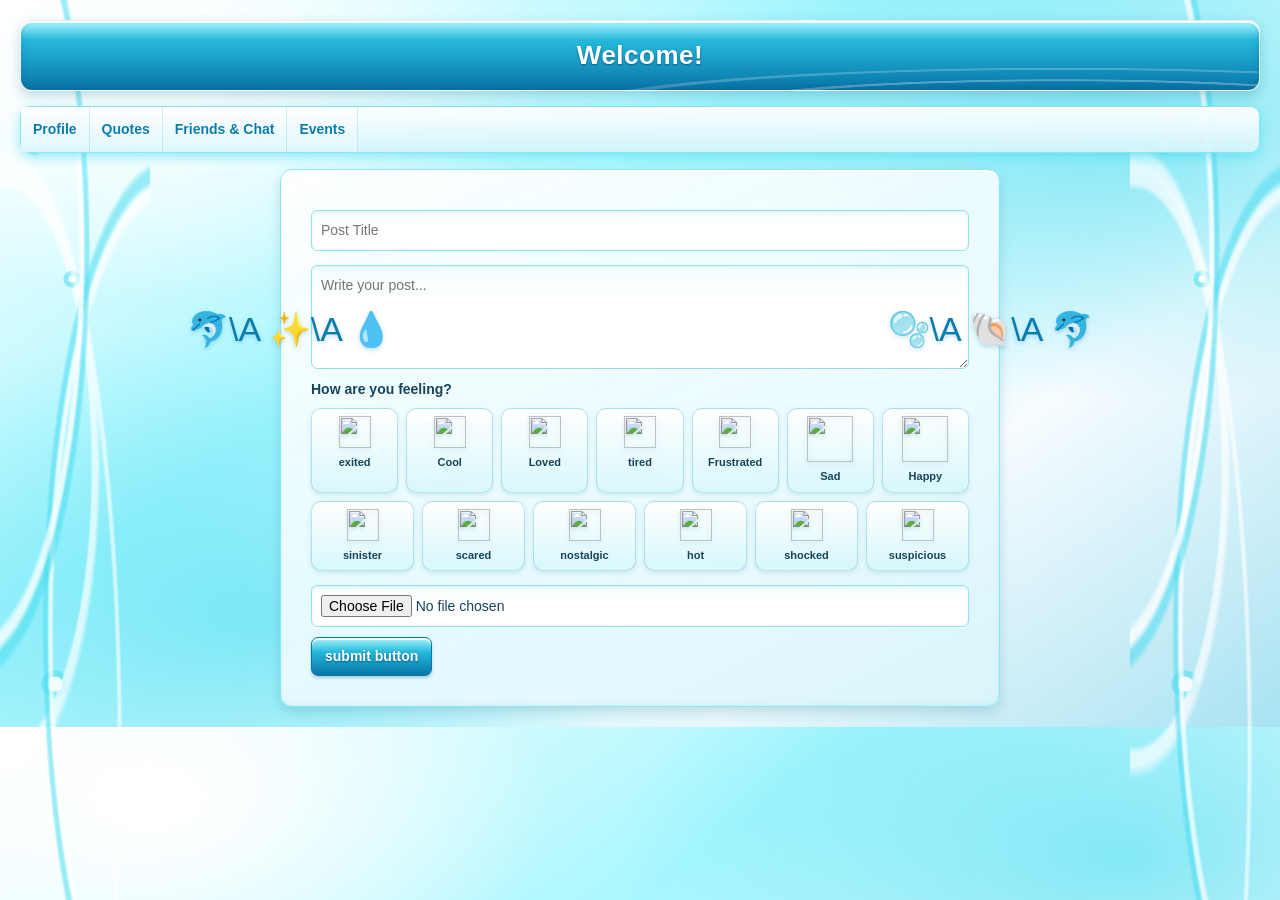
==== homepage.html @ 75a0d9ab "homepage.html" ====
<!DOCTYPE html>
<html lang="en">
  <head>
    <meta charset="UTF-8">
    <meta name="viewport" content="width=device-width, initial-scale=1.0">
    <title>~* Blog *~</title>
    <style>
/* Classic 2000s Web Aesthetics */

body {
background-color: #e5e5e5;
font-family: Verdana, Geneva, Tahoma, sans-serif;
font-size: 12px;
color: #000;
margin: 0 auto;
padding: 20px;
}

a {
color: #003399;
text-decoration: none;
font-weight: bold;
}

a:hover {
text-decoration: underline;
color: #ff007f;
}

/* Outer Wrapper */

.container, .post {
margin: 0 auto;
background-color: #ffffff;
border: 2px solid #003399;
padding: 30px;
box-shadow: 4px 4px 0px #888888;
border-radius: 60px;
}

.post {
  margin-top: 20px;
}

.posts{
  margin: 0 auto;
background-color: #ffffff;
border: 2px solid #003399;
padding: 30px;
box-shadow: 4px 4px 0px #888888;
border-radius: 60px;
}

/* Header Banner */

header {
background-color: #003399;
color: #ffffff;
padding: 15px;
text-align: center;
margin-bottom: 15px;
border: 1px dashed #ffffff;
align: center;
}

header h1 {
margin: 0;
font-size: 24px;
font-family: 'Comic Sans MS', 'Arial', sans-serif;
letter-spacing: 2px;
}

header p {

margin: 5px 0 0 0;

font-style: italic;

}
.sidebar {
width: 100px;
height: 100%;
position: fixed;
overflow: auto;
padding: 0;
margin: 0;
}

.sidebar a {
  background-color: #99007F;
display: block;
padding: 16px;
text-decoration: none;
color: white;
}

 .sidebar a:hover {
background-color: #94F4F4;
color: black;
}

 .post-author {
  font-style: italic;
  margin-bottom: 10px;
}

 .post-feeling {
  margin: 10px 0;
  color: #4267b2;
  font-weight: bold;
}

#feeling {
  display: block;
  width: 100%;
  margin: 10px 0;
  padding: 9px;
  font: inherit;
}

input[type="hidden"]#feeling {
  display: none !important;
}

.mood-label {
  display: block;
  margin: 10px 0 6px;
  font-weight: bold;
}

.mood-picker {
  display: flex;
  flex-wrap: wrap;
  gap: 8px;
  margin: 8px 0 14px;
}

#postForm .mood-choice {
  display: flex;
  flex: 1 1 82px;
  flex-direction: column;
  align-items: center;
  gap: 3px;
  min-width: 68px;
  padding: 7px 5px;
  border: 1px solid rgba(77, 176, 199, .35);
  border-radius: 10px;
  background: linear-gradient(180deg, rgba(255,255,255,.98), rgba(214,247,251,.9));
  box-shadow: inset 0 1px 0 #fff, 0 2px 5px rgba(34, 137, 163, .16);
  color: #17445b;
  text-shadow: none;
}

#postForm .mood-choice:hover,
#postForm .mood-choice[aria-pressed="true"] {
  border-color: #28a9c7;
  background: linear-gradient(180deg, #fff, #b8f4f8);
  color: #17445b;
}

#postForm .mood-choice[aria-pressed="true"] {
  outline: 2px solid rgba(34, 177, 202, .35);
  box-shadow: inset 0 1px 0 #fff, 0 0 0 2px rgba(255,255,255,.85), 0 3px 8px rgba(34, 137, 163, .24);
}

#postForm .mood-choice span {
  font-size: 11px;
}

.mood-icon {
  display: block;
  width: 32px;
  height: 32px;
  filter: drop-shadow(0 2px 2px rgba(31, 117, 143, .2));
}

/* Give Tired and Excited the larger feature illustrations. */
#postForm .mood-choice[data-mood="tired"] .mood-icon,
#postForm .mood-choice[data-mood="excited"] .mood-icon {
  width: 46px;
  height: 46px;
}

.mood-art-defs {
  position: absolute;
  width: 0;
  height: 0;
  overflow: hidden;
}

 .post-feeling {
  display: flex;
  align-items: center;
  gap: 7px;
}

.post-reactions {
  display: flex;
  flex-wrap: wrap;
  align-items: center;
  gap: 8px;
  margin-top: 14px;
}

.post-reactions button {
  padding: 6px 10px;
}

 .post-reactions button[aria-pressed="true"] {
  outline: 2px solid rgba(8, 117, 168, .45);
}

.post-reaction-emoji {
  min-width: 42px;
}

.post-comments {
  margin-top: 16px;
  padding-top: 12px;
  border-top: 1px solid rgba(8, 117, 168, .2);
}

.post-comment {
  margin: 8px 0;
  padding: 9px 12px;
  border: 1px solid rgba(255, 255, 255, .95);
  border-radius: 12px;
  background: linear-gradient(150deg, rgba(255, 255, 255, .98), rgba(223, 248, 255, .94) 48%, rgba(189, 235, 247, .9));
  box-shadow: inset 0 2px 0 rgba(255, 255, 255, .95), 0 3px 8px rgba(36, 119, 148, .18);
  overflow-wrap: anywhere;
}

.post-comment-meta {
  margin-top: 4px;
  color: #4e6670;
  font-size: 11px;
}

.post-comment-form {
  display: flex;
  gap: 8px;
  align-items: flex-start;
  margin-top: 10px;
}

.post-comment-form textarea {
  flex: 1;
  min-height: 40px;
  resize: vertical;
}

.post-comment-form button {
  margin-top: 0;
}

@media (max-width: 500px) {
  .post-comment-form {
    flex-direction: column;
  }

  .post-comment-form textarea,
  .post-comment-form button {
    width: 100%;
  }
}


.post-feeling .mood-icon {
  width: 30px;
  height: 30px;
  flex: 0 0 30px;
}

.delete-post {
  display: block;
  margin-top: 12px;
  padding: 8px 12px;
  color: white;
  background-color: #990033;
  border: 0;
  border-radius: 4px;
  cursor: pointer;
}

 img {
  max-width: 100%;
  max-height: 100%;
}
 
    </style>
    <link rel="stylesheet" href="social-theme.css">
  </head>
  
  <body class="theme-aqua">
    <header>
      <h1>Welcome!</h1>
    </header>
    <aside class="sidebar">
      <a href="Profile.html">Profile</a>
      <a href="Quotes.html">Quotes</a>
      <a href="Friends.html">Friends &amp; Chat</a>
      <a href="events.html">Events</a>
    </aside>
    <div class="container">

    <form id="postForm">
      <input type="text" id="title" placeholder="Post Title" required>
      <p></p>
      <textarea id="content" placeholder="Write your post..." rows="4" required></textarea>
      <span class="mood-label">How are you feeling?</span>
      <input type="hidden" id="feeling" value="">
      <div class="mood-picker" role="radiogroup" aria-label="Choose a feeling (optional)">
        <button class="mood-choice" type="button" data-mood="happy" aria-pressed="false" aria-label="Happy">
          <img class="mood-icon" src="https://i.pinimg.com/736x/2d/c4/7c/2dc47c881557ab3df2a7fb0219b52c29.jpg" alt=""><use href="#mood-happy"></use></svg><span>exited</span>
        </button>
        <button class="mood-choice" type="button" data-mood="cool" aria-pressed="false" aria-label="Cool">
          <img class="mood-icon" src="https://i.pinimg.com/736x/9b/d5/ec/9bd5ec2a856cd0e8d890a61506cbb3ac.jpg" alt=""><use href="#mood-cool"></use></svg><span>Cool</span>
        </button>
        <button class="mood-choice" type="button" data-mood="loved" aria-pressed="false" aria-label="Loved">
         <img class="mood-icon" src="https://i.pinimg.com/736x/65/38/d1/6538d1c8f68ef89e52fe4da897c7c84d.jpg" alt=""><use href="#mood-loved"></use></svg><span>Loved</span>
        </button>
        <button class="mood-choice" type="button" data-mood="sad" aria-pressed="false" aria-label="Sad">
          <img class="mood-icon" src="https://i.pinimg.com/736x/27/0a/5e/270a5ecf12c738187a12c7c9b5eaa836.jpg" alt=""><use href="#mood-sad"></use></svg><span>tired</span>
        </button>
        <button class="mood-choice" type="button" data-mood="frustrated" aria-pressed="false" aria-label="Frustrated">
          <img class="mood-icon" src="https://i.pinimg.com/736x/12/bf/66/12bf66a78086c1ccdcb5f0ee0f65d94b.jpg" alt="">
          <use href="#mood-frustrated">
            </use></svg><span>Frustrated</span>
        </button>
        <button class="mood-choice" type="button" data-mood="tired" aria-pressed="false" aria-label="Tired">
          <img class="mood-icon" src="https://i.pinimg.com/736x/5c/42/0a/5c420a25b59c47c06f8cb59639da9357.jpg" alt="">
          <use href="#mood-tired"></use></svg><span>Sad</span>
        </button>
        <button class="mood-choice" type="button" data-mood="excited" aria-pressed="false" aria-label="Excited">
          <img class="mood-icon" src="https://media1.tenor.com/m/ge6s7NkSo5MAAAAC/hamster-meme-goofy-hamster.gif" alt=""><use href="#mood-excited"></use></svg><span>Happy</span>
        </button>
        <button class="mood-choice" type="button" data-mood="sinister" aria-pressed="false" aria-label="Sinister">
          <img class="mood-icon" src="https://i.pinimg.com/736x/29/8b/4d/298b4db780a05dd4e6ef2553e169fc59.jpg" alt=""><use href="#mood-excited"></use></svg><span>sinister</span>
        </button>
         <button class="mood-choice" type="button" data-mood="scared" aria-pressed="false" aria-label="Scared">
          <img class="mood-icon" src="https://i.pinimg.com/736x/83/7f/e8/837fe8500b3eedaf9d5e43e182f5c22f.jpg" alt=""><use href="#mood-excited"></use></svg><span>scared</span>
        </button>
         <button class="mood-choice" type="button" data-mood="nostalgic" aria-pressed="false" aria-label="nostalgic">
          <img class="mood-icon" src="https://i.pinimg.com/736x/35/06/9b/35069bfa125b6e6b9850e24516dfc235.jpg" alt=""><use href="#mood-excited"></use></svg><span>nostalgic</span>
        </button>
          </button>
         <button class="mood-choice" type="button" data-mood="hot" aria-pressed="false" aria-label="hot">
          <img class="mood-icon" src="https://i.pinimg.com/736x/04/0a/b6/040ab69f3174a3b83a2cd6e4d4225433.jpg" alt=""><use href="#mood-excited"></use></svg><span>hot</span>
        </button>
          </button>
         <button class="mood-choice" type="button" data-mood="shocked" aria-pressed="false" aria-label="shocked">
          <img class="mood-icon" src="https://i.pinimg.com/736x/1c/80/42/1c8042d768d69472918144b1ea6ef560.jpg" alt=""><use href="#mood-excited"></use></svg><span>shocked</span>
        </button>
         <button class="mood-choice" type="button" data-mood="suspicios" aria-pressed="false" aria-label="suspicios">
          <img class="mood-icon" src="https://i.pinimg.com/736x/05/b2/1f/05b21fbfef6546481ac8b1886c1a076f.jpg" alt=""><use href="#mood-excited"></use></svg><span>suspicious</span>
        </button>
      </div>
      <svg class="mood-art-defs" xmlns="http://www.w3.org/2000/svg" aria-hidden="true">
        <symbol id="mood-excited" viewBox="0 0 48 48"><circle cx="24" cy="24" r="21" fill="#74e7ef" stroke="#fff" stroke-width="2"/><ellipse cx="17" cy="13" rx="10" ry="4" fill="#fff" opacity=".75"/><circle cx="17" cy="22" r="2" fill="#17627b"/><circle cx="31" cy="22" r="2" fill="#17627b"/><path d="M16 28q8 11 16 0" fill="none" stroke="#17627b" stroke-width="2.5" stroke-linecap="round"/><circle cx="9" cy="36" r="3" fill="#fff" opacity=".75"/></symbol>
        <symbol id="mood-cool" viewBox="0 0 48 48"><circle cx="24" cy="24" r="21" fill="#72c8f4" stroke="#fff" stroke-width="2"/><ellipse cx="17" cy="13" rx="10" ry="4" fill="#fff" opacity=".75"/><path d="M12 21h10l-1 5h-8zm14 0h10l-1 5h-8zM22 22h4" fill="#164e70" stroke="#164e70" stroke-width="1.5"/><path d="M18 32q6 5 12 0" fill="none" stroke="#164e70" stroke-width="2.5" stroke-linecap="round"/><circle cx="9" cy="36" r="3" fill="#fff" opacity=".75"/></symbol>
        <symbol id="mood-loved" viewBox="0 0 48 48"><circle cx="24" cy="24" r="21" fill="#f49bd1" stroke="#fff" stroke-width="2"/><ellipse cx="17" cy="13" rx="10" ry="4" fill="#fff" opacity=".75"/><path d="M17 20c-4-5-10 1 0 8 10-7 4-13 0-8zm14 0c-4-5-10 1 0 8 10-7 4-13 0-8z" fill="#fff"/><path d="M18 32q6 5 12 0" fill="none" stroke="#984779" stroke-width="2.5" stroke-linecap="round"/><circle cx="9" cy="36" r="3" fill="#fff" opacity=".75"/></symbol>
        <symbol id="mood-tired" viewBox="0 0 48 48"><circle cx="24" cy="24" r="21" fill="#83bfe9" stroke="#fff" stroke-width="2"/><ellipse cx="17" cy="13" rx="10" ry="4" fill="#fff" opacity=".75"/><circle cx="17" cy="22" r="2" fill="#245b7b"/><circle cx="31" cy="22" r="2" fill="#245b7b"/><path d="M17 34q7-9 14 0" fill="none" stroke="#245b7b" stroke-width="2.5" stroke-linecap="round"/><path d="M35 28c-4 5-4 7 0 8s4-3 0-8" fill="#d9f8ff" stroke="#fff"/></symbol>
        <symbol id="mood-frustrated" viewBox="0 0 48 48"><circle cx="24" cy="24" r="21" fill="#ffb477" stroke="#fff" stroke-width="2"/><ellipse cx="17" cy="13" rx="10" ry="4" fill="#fff" opacity=".75"/><path d="m13 20 8 3m-8-3 7-2m15 2-8 3m8-3-7-2" stroke="#80502f" stroke-width="2" stroke-linecap="round"/><circle cx="17" cy="25" r="1.8" fill="#80502f"/><circle cx="31" cy="25" r="1.8" fill="#80502f"/><path d="M18 34q6-6 12 0" fill="none" stroke="#80502f" stroke-width="2.5" stroke-linecap="round"/></symbol>
        <symbol id="mood-sad" viewBox="0 0 48 48"><circle cx="24" cy="24" r="21" fill="#b4a4ee" stroke="#fff" stroke-width="2"/><ellipse cx="17" cy="13" rx="10" ry="4" fill="#fff" opacity=".75"/><path d="M13 23q4-4 8 0m6 0q4-4 8 0" fill="none" stroke="#554783" stroke-width="2.5" stroke-linecap="round"/><path d="M19 33q5-3 10 0" fill="none" stroke="#554783" stroke-width="2.5" stroke-linecap="round"/><path d="M35 10h7l-6 6h6" fill="none" stroke="#fff" stroke-width="2" stroke-linejoin="round"/></symbol>
        <symbol id="mood-happy" viewBox="0 0 48 48"><circle cx="24" cy="24" r="21" fill="#ffd66e" stroke="#fff" stroke-width="2"/><ellipse cx="17" cy="13" rx="10" ry="4" fill="#fff" opacity=".75"/><path d="m16 19 2 3 2-3m9 0 2 3 2-3" fill="none" stroke="#805c21" stroke-width="2" stroke-linecap="round" stroke-linejoin="round"/><path d="M17 28q7 13 14 0z" fill="#fff" stroke="#805c21" stroke-width="1.5"/><path d="M7 15h5m-2-3v6m29 10h5m-2-3v6" stroke="#fff" stroke-width="2" stroke-linecap="round"/></symbol>
        <symbol id="mood-sinister" viewBox="0 0 48 48"><circle cx="24" cy="24" r="21" fill="#ffd66e" stroke="#fff" stroke-width="2"/><ellipse cx="17" cy="13" rx="10" ry="4" fill="#fff" opacity=".75"/><path d="m16 19 2 3 2-3m9 0 2 3 2-3" fill="none" stroke="#805c21" stroke-width="2" stroke-linecap="round" stroke-linejoin="round"/><path d="M17 28q7 13 14 0z" fill="#fff" stroke="#805c21" stroke-width="1.5"/><path d="M7 15h5m-2-3v6m29 10h5m-2-3v6" stroke="#fff" stroke-width="2" stroke-linecap="round"/></symbol>
      </svg>

    <input 
        type="file" 
        id="imageUpload" 
        accept="image/*"
        style="width: 100%; box-sizing: border-box";
      >
    <img 
      id="preview" 
      src="#" 
      alt="Image Preview" 
      style="display: none;" 
    >
    <button type="submit">submit button</button>
    </form>
    </div>
    <div id="posts"></div>
        <script src="https://cdn.jsdelivr.net/npm/@supabase/supabase-js@2">
          https://cdn.jsdelivr.net/npm/@supabase/supabase-js@2script>
const supabaseUrl = "https://btrycwhwyddoutgmzilo.supabase.co";
const supabaseKey = "eyJhbGciOiJIUzI1NiIsInR5cCI6IkpXVCJ9.eyJpc3MiOiJzdXBhYmFzZSIsInJlZiI6ImJ0cnljd2h3eWRkb3V0Z216aWxvIiwicm9sZSI6ImFub24iLCJpYXQiOjE3OTA5Mjg3ODUsImV4cCI6MjEwNjUwNDc4NX0.BgV-WY5BtV-HsKqa0HqhNRSRo0zzOuYJYF1ZliXrRqs";
const supabase = window.supabase.createClient(
  supabaseUrl,
  supabaseKey
);

       const form = document.getElementById("postForm");
const postsContainer = document.getElementById("posts");
const imageUpload = document.getElementById("imageUpload");
const preview = document.getElementById("preview");
const feelingInput = document.getElementById("feeling");
const moodChoices = document.querySelectorAll(".mood-choice");

          (async () => {
  const {
    data: { session }
  } = await supabase.auth.getSession();

  if (!session) {
    window.location.href = "index.html";
  }
})();
          
moodChoices.forEach(button => {
    button.addEventListener("click", () => {
        const mood = button.dataset.mood;
        feelingInput.value = feelingInput.value === mood ? "" : mood;
        moodChoices.forEach(choice => {
            choice.setAttribute("aria-pressed", String(choice.dataset.mood === feelingInput.value));
        });
    });
});

          imageUpload.addEventListener("change", () => {
    const file = imageUpload.files[0];

    if (!file) return;

    preview.src = URL.createObjectURL(file);
    preview.style.display = "block";
});

          
async function getCurrentUser() {
    const { data: { user } } = await supabase.auth.getUser();
    return user;
}

async function loadPosts() {
    postsContainer.innerHTML = "";

    const { data, error } = await supabase
        .from("posts")
        .select(`*, profiles!posts_author_id_fkey(username)`)
        .order("created_at", { ascending: false });

    if (error) {
        console.error(error);
        return;
    }

    const user = await getCurrentUser();

    data.forEach(post => {
        const card = document.createElement("div");
        card.className = "post";

        const username = post.profiles?.username || "Unknown User";

        card.innerHTML = `
            <h3>${post.title}</h3>
            <div class="post-author">Posted by ${username}</div>
            <p>${post.content}</p>
            ${post.feeling ? `<div class="post-feeling">Feeling ${post.feeling}</div>` : ""}
            ${post.image_url ? `<img src="${post.image_url}" alt="Post image">` : ""}
        `;

        if (user && user.id === post.author_id) {
            const deleteButton = document.createElement("button");
            deleteButton.className = "delete-post";
            deleteButton.textContent = "Delete Post";

            deleteButton.onclick = async () => {
                const { error } = await supabase
                    .from("posts")
                    .delete()
                    .eq("id", post.id);

                if (error) {
                    alert(error.message);
                    return;
                }

                loadPosts();
            };

            card.appendChild(deleteButton);
        }

        postsContainer.appendChild(card);
    });
}
        

form.addEventListener("submit", async (event) => {
    event.preventDefault();

    const user = await getCurrentUser();

    if (!user) {
        alert("Please log in first.");
        return;
    }


    let imageUrl = "";

    if (imageUpload.files[0]) {
        const file = imageUpload.files[0];
        const fileName = crypto.randomUUID() + "-" + file.name;

        const upload = await supabase.storage
            .from("images")
            .upload(fileName, file);

        if (!upload.error) {
            imageUrl = supabase.storage
                .from("images")
                .getPublicUrl(fileName)
                .data.publicUrl;
        }
    }

    const { error } = await supabase
        .from("posts")
        .insert({
            author_id: user.id,
            title: document.getElementById("title").value,
            content: document.getElementById("content").value,
            feeling: feelingInput.value,
            image_url: imageUrl
        });

    if (error) {
        alert(error.message);
        return;
    }

    form.reset();
    loadPosts();
});

loadPosts();
    </script>
  </body>
</html>
---- social-theme.css ----
/* Glossy 2000s social-web / Frutiger Aero inspired shared theme. */
:root {
  color-scheme: light;
  --aero-blue: #078cc3;
  --deep-blue: #0875a8;
  --aqua: #77e7ee;
  --glass-border: rgba(255, 255, 255, .88);
  --ink: #17445b;
}

* {
  box-sizing: border-box;
}

body {
  isolation: isolate;
  background:
    radial-gradient(ellipse at 12% 10%, rgba(255, 255, 255, .95) 0 3%, transparent 25%),
    radial-gradient(ellipse at 88% 18%, rgba(133, 245, 255, .65), transparent 32%),
    radial-gradient(ellipse at 20% 85%, rgba(76, 197, 231, .45), transparent 34%),
    linear-gradient(145deg, #dffaff 0%, #b8e9f5 36%, #e7f9fb 68%, #a5dce9 100%);
  background-attachment: fixed;
  color: var(--ink);
  font-family: "Trebuchet MS", Verdana, Arial, sans-serif;
  font-size: 14px;
  line-height: 1.5;
}

body::before,
body::after {
  position: fixed;
  top: 0;
  bottom: 0;
  z-index: -1;
  width: 150px;
  content: "";
  pointer-events: none;
  opacity: .9;
}

body::before {
  left: 0;
  background:
    radial-gradient(circle at 34px 16%, rgba(255,255,255,.95) 0 5px, rgba(89,211,236,.58) 6px 9px, transparent 10px),
    radial-gradient(circle at 72px 31%, rgba(255,255,255,.85) 0 3px, rgba(87,199,226,.42) 4px 7px, transparent 8px),
    radial-gradient(ellipse at 4px 52%, transparent 0 42%, rgba(255,255,255,.68) 43% 45%, transparent 47%),
    radial-gradient(circle at 55px 76%, rgba(255,255,255,.9) 0 7px, rgba(65,189,219,.48) 8px 12px, transparent 13px);
}

body::after {
  right: 0;
  background:
    radial-gradient(circle at 78px 22%, rgba(255,255,255,.95) 0 5px, rgba(89,211,236,.58) 6px 9px, transparent 10px),
    radial-gradient(ellipse at 110px 48%, transparent 0 43%, rgba(255,255,255,.72) 44% 46%, transparent 48%),
    radial-gradient(circle at 38px 68%, rgba(255,255,255,.9) 0 8px, rgba(65,189,219,.5) 9px 13px, transparent 14px),
    radial-gradient(circle at 81px 89%, rgba(255,255,255,.8) 0 4px, rgba(87,199,226,.4) 5px 8px, transparent 9px);
}

a {
  color: #087cad;
  font-weight: 700;
  text-decoration: none;
  text-shadow: 0 1px 0 #fff;
}

a:hover {
  color: #e66b19;
  text-decoration: underline;
}

header {
  position: relative;
  overflow: hidden;
  background:
    radial-gradient(ellipse at 84% 130%, transparent 0 23%, rgba(255, 255, 255, .24) 23.5% 24.5%, transparent 25% 32%, rgba(255, 255, 255, .18) 32.5% 33.5%, transparent 34%),
    linear-gradient(180deg, #aaf7ff 0%, #35c8e8 12%, #078fc6 53%, #0872a7 100%);
  border: 1px solid rgba(255, 255, 255, .9);
  border-radius: 12px;
  box-shadow: inset 0 2px 0 rgba(255, 255, 255, .9), inset 0 -3px 7px rgba(0, 74, 122, .25), 0 5px 12px rgba(32, 112, 139, .27);
  color: #fff;
  text-shadow: 0 1px 2px rgba(0, 65, 100, .7);
}

header h1 {
  position: relative;
  z-index: 1;
  font-family: "Trebuchet MS", Verdana, Arial, sans-serif;
  font-size: 26px;
  letter-spacing: .5px;
}

.panel,
.container,
.post,
.posts,
.quote,
.login {
  background: linear-gradient(155deg, rgba(255, 255, 255, .96), rgba(236, 251, 255, .91) 58%, rgba(216, 244, 250, .95));
  border: 1px solid var(--glass-border);
  border-radius: 12px;
  box-shadow: inset 0 2px 0 #fff, inset 0 -1px 4px rgba(45, 148, 178, .12), 0 5px 12px rgba(29, 113, 142, .2);
}

button,
.button-link {
  border: 1px solid #1682ae;
  border-radius: 7px;
  background: linear-gradient(180deg, #b8fbff 0%, #49d2ed 18%, #0b9bce 52%, #0874a5 100%);
  box-shadow: inset 0 2px 0 rgba(255, 255, 255, .92), 0 2px 3px rgba(14, 93, 126, .28);
  color: #fff;
  font: inherit;
  font-weight: 700;
  padding: 8px 13px;
  text-shadow: 0 1px 2px rgba(0, 59, 93, .65);
  cursor: pointer;
}

button:hover,
.button-link:hover {
  background: linear-gradient(180deg, #d4ffff 0%, #83e9f4 20%, #1eb4dc 56%, #087ba9 100%);
  color: #fff;
}

input,
textarea,
select {
  border: 1px solid #9bcbd9;
  border-radius: 6px;
  background: linear-gradient(180deg, #f4fdff, #fff 35%);
  box-shadow: inset 0 1px 3px rgba(35, 117, 145, .12), 0 1px 0 #fff;
  color: #17445b;
  font: inherit;
  padding: 9px;
}

input:focus,
textarea:focus,
select:focus {
  border-color: #20a8d0;
  outline: 3px solid rgba(42, 196, 224, .2);
}

.title {
  color: #087cad;
  font-family: "Trebuchet MS", Verdana, Arial, sans-serif;
  text-shadow: 0 2px 0 #fff;
}

.login {
  color: var(--ink);
}

.login input,
.login button {
  display: block;
  width: 100%;
  margin: 10px 0;
}

.sidebar {
  position: static;
  display: flex;
  z-index: 2;
  width: 100%;
  height: auto;
  margin: 0 auto 16px;
  overflow: visible;
  background: linear-gradient(180deg, rgba(255, 255, 255, .96), rgba(209, 244, 251, .95));
  border: 1px solid #fff;
  border-radius: 10px;
  box-shadow: inset 0 2px 0 #fff, 0 4px 10px rgba(29, 113, 142, .19);
}

.container,
#posts {
  width: 100%;
  max-width: 900px;
  margin-left: auto;
  margin-right: auto;
}

body.theme-aqua .container,
body.theme-aqua #posts,
body.theme-aqua #posts > .post {
  max-width: 720px;
}

body.theme-aqua .container {
  position: relative;
}

body.theme-aqua .container::before,
body.theme-aqua .container::after {
  position: absolute;
  top: 24%;
  z-index: 1;
  color: #087cad;
  font-size: 34px;
  line-height: 1.8;
  white-space: pre;
  filter: drop-shadow(0 2px 2px rgba(8, 117, 168, .25));
  pointer-events: none;
}

body.theme-aqua .container::before {
  left: -94px;
  content: "🐬\\A ✨\\A 💧";
}

body.theme-aqua .container::after {
  right: -94px;
  content: "🫧\\A 🐚\\A 🐬";
}

.container input,
.container textarea,
.container select {
  display: block;
  width: 100%;
  margin: 10px 0;
}

#posts > .post {
  max-width: 900px;
}

.sidebar a {
  background: linear-gradient(180deg, rgba(255,255,255,.92), rgba(222,248,252,.86));
  border-right: 1px solid rgba(65, 165, 190, .2);
  color: #087cad;
  padding: 12px;
  text-shadow: 0 1px 0 #fff;
}

.sidebar a:hover {
  background: linear-gradient(180deg, #fff, #a9f1f8);
  color: #e66b19;
}

.post {
  margin-top: 14px;
}

.post-title {
  color: #087cad;
  font-size: 18px;
  font-weight: bold;
  margin-bottom: 8px;
  text-shadow: 0 1px 0 #fff;
}

.post-content {
  white-space: pre-wrap;
}

@media (max-width: 950px) {
  body.theme-aqua .container::before,
  body.theme-aqua .container::after {
    display: none;
  }
}

@media (max-width: 600px) {
  body {
    padding: 12px;
  }

  .sidebar {
    position: static;
    width: 100%;
    margin-bottom: 14px;
    flex-wrap: wrap;
  }

  .sidebar a {
    flex: 1 1 auto;
    text-align: center;
  }
}

/* Each page gets its own glossy, early-web colorway. */
.theme-aqua {
  --theme-light: #aaf7ff;
  --theme-mid: #25b8dc;
  --theme-deep: #0875a8;
  --theme-accent: #087cad;
  --theme-glow: rgba(76, 220, 239, .6);
  --theme-border: #8ce5ef;
}

.theme-pink {
  --theme-light: #ffe1f5;
  --theme-mid: #ed8aca;
  --theme-deep: #ae438c;
  --theme-accent: #a73b83;
  --theme-glow: rgba(255, 139, 213, .65);
  --theme-border: #f1abd9;
}

.theme-lilac {
  --theme-light: #eee2ff;
  --theme-mid: #ad8be8;
  --theme-deep: #6845a6;
  --theme-accent: #6845a6;
  --theme-glow: rgba(183, 151, 255, .62);
  --theme-border: #c5adef;
}

.theme-red {
  --theme-light: #ffd9d5;
  --theme-mid: #ed8177;
  --theme-deep: #a93643;
  --theme-accent: #a93643;
  --theme-glow: rgba(255, 117, 106, .58);
  --theme-border: #f2a29a;
}

.theme-eco {
  --theme-light: #d8ffd9;
  --theme-mid: #72ce94;
  --theme-deep: #287b58;
  --theme-accent: #247a55;
  --theme-glow: rgba(117, 231, 142, .58);
  --theme-border: #a3e5b0;
}

.theme-evil {
  --theme-light: #caff89;
  --theme-mid: #59b857;
  --theme-deep: #174a43;
  --theme-accent: #267848;
  --theme-glow: rgba(135, 255, 88, .58);
  --theme-border: #9de66e;
}

.theme-metro {
  --theme-light: #ffe2a6;
  --theme-mid: #ff9f3e;
  --theme-deep: #bd501b;
  --theme-accent: #b9571d;
  --theme-glow: rgba(255, 174, 72, .62);
  --theme-border: #f4c27f;
}

body.theme-aqua,
body.theme-pink,
body.theme-lilac,
body.theme-red,
body.theme-eco,
body.theme-evil,
body.theme-metro {
  background:
    radial-gradient(ellipse at 12% 10%, rgba(255, 255, 255, .96) 0 3%, transparent 25%),
    radial-gradient(ellipse at 88% 18%, var(--theme-glow), transparent 32%),
    radial-gradient(ellipse at 20% 85%, var(--theme-glow), transparent 34%),
    linear-gradient(145deg, #fff 0%, var(--theme-light) 38%, #f7fcff 70%, var(--theme-mid) 150%);
}

body.theme-aqua::before,
body.theme-aqua::after,
body.theme-pink::before,
body.theme-pink::after,
body.theme-lilac::before,
body.theme-lilac::after,
body.theme-red::before,
body.theme-red::after,
body.theme-eco::before,
body.theme-eco::after,
body.theme-evil::before,
body.theme-evil::after,
body.theme-metro::before,
body.theme-metro::after {
  background:
    radial-gradient(ellipse at -18% 28%, transparent 0 42%, rgba(255,255,255,.82) 43% 44%, var(--theme-glow) 45% 46%, transparent 47%),
    radial-gradient(ellipse at 112% 70%, transparent 0 48%, rgba(255,255,255,.76) 49% 50%, var(--theme-glow) 51% 52%, transparent 53%),
    radial-gradient(ellipse at 6% 83%, transparent 0 54%, rgba(255,255,255,.68) 55% 56%, transparent 57%),
    radial-gradient(circle at 34px 16%, rgba(255,255,255,.98) 0 5px, var(--theme-glow) 6px 10px, transparent 11px),
    radial-gradient(circle at 72px 31%, rgba(255,255,255,.9) 0 3px, var(--theme-glow) 4px 8px, transparent 9px),
    radial-gradient(ellipse at 4px 52%, transparent 0 42%, rgba(255,255,255,.75) 43% 45%, transparent 47%),
    radial-gradient(circle at 55px 76%, rgba(255,255,255,.96) 0 7px, var(--theme-glow) 8px 13px, transparent 14px);
}

body.theme-aqua header,
body.theme-pink header,
body.theme-lilac header,
body.theme-red header,
body.theme-eco header,
body.theme-evil header,
body.theme-metro header {
  background:
    radial-gradient(ellipse at 84% 130%, transparent 0 23%, rgba(255, 255, 255, .3) 23.5% 24.5%, transparent 25% 32%, rgba(255, 255, 255, .22) 32.5% 33.5%, transparent 34%),
    linear-gradient(180deg, var(--theme-light) 0%, var(--theme-mid) 28%, var(--theme-deep) 100%);
}

body.theme-aqua a,
body.theme-pink a,
body.theme-lilac a,
body.theme-red a,
body.theme-eco a,
body.theme-evil a,
body.theme-metro a {
  color: var(--theme-accent);
}

body.theme-aqua .panel,
body.theme-aqua .container,
body.theme-aqua .post,
body.theme-aqua .posts,
body.theme-aqua .quote,
body.theme-aqua .login,
body.theme-pink .panel,
body.theme-pink .container,
body.theme-pink .post,
body.theme-pink .posts,
body.theme-pink .quote,
body.theme-pink .login,
body.theme-lilac .panel,
body.theme-lilac .container,
body.theme-lilac .post,
body.theme-lilac .posts,
body.theme-lilac .quote,
body.theme-lilac .login,
body.theme-red .panel,
body.theme-red .container,
body.theme-red .post,
body.theme-red .posts,
body.theme-red .quote,
body.theme-red .login,
body.theme-eco .panel,
body.theme-eco .container,
body.theme-eco .post,
body.theme-eco .posts,
body.theme-eco .quote,
body.theme-eco .login,
body.theme-evil .panel,
body.theme-evil .container,
body.theme-evil .post,
body.theme-evil .posts,
body.theme-evil .quote,
body.theme-evil .login,
body.theme-metro .panel,
body.theme-metro .container,
body.theme-metro .post,
body.theme-metro .posts,
body.theme-metro .quote,
body.theme-metro .login {
  border-color: var(--theme-border);
}

body.theme-aqua button,
body.theme-pink button,
body.theme-lilac button,
body.theme-red button,
body.theme-eco button,
body.theme-evil button,
body.theme-metro button {
  border-color: var(--theme-deep);
  background: linear-gradient(180deg, var(--theme-light), var(--theme-mid) 38%, var(--theme-deep));
}

body.theme-aqua button:hover,
body.theme-pink button:hover,
body.theme-lilac button:hover,
body.theme-red button:hover,
body.theme-eco button:hover,
body.theme-evil button:hover,
body.theme-metro button:hover {
  background: linear-gradient(180deg, #fff, var(--theme-light) 40%, var(--theme-mid));
}

body.theme-aqua input,
body.theme-aqua textarea,
body.theme-aqua select,
body.theme-pink input,
body.theme-pink textarea,
body.theme-pink select,
body.theme-lilac input,
body.theme-lilac textarea,
body.theme-lilac select,
body.theme-red input,
body.theme-red textarea,
body.theme-red select,
body.theme-eco input,
body.theme-eco textarea,
body.theme-eco select,
body.theme-evil input,
body.theme-evil textarea,
body.theme-evil select,
body.theme-metro input,
body.theme-metro textarea,
body.theme-metro select {
  border-color: var(--theme-border);
}

body.theme-aqua .sidebar,
body.theme-pink .sidebar,
body.theme-lilac .sidebar,
body.theme-red .sidebar,
body.theme-eco .sidebar,
body.theme-evil .sidebar,
body.theme-metro .sidebar {
  border-color: var(--theme-border);
  box-shadow: inset 0 2px 0 #fff, 0 4px 12px var(--theme-glow);
}

body.theme-aqua .sidebar a,
body.theme-pink .sidebar a,
body.theme-lilac .sidebar a,
body.theme-red .sidebar a,
body.theme-eco .sidebar a,
body.theme-evil .sidebar a,
body.theme-metro .sidebar a {
  color: var(--theme-accent);
}

body.theme-aqua .post-title,
body.theme-pink .post-title,
body.theme-lilac .post-title,
body.theme-red .post-title,
body.theme-eco .post-title,
body.theme-evil .post-title,
body.theme-metro .post-title {
  color: var(--theme-accent);
}

body.theme-evil {
  color: #173d32;
}

body.theme-evil .panel,
body.theme-evil .container,
body.theme-evil .post,
body.theme-evil .quote,
body.theme-evil .login {
  background: linear-gradient(145deg, rgba(247, 255, 228, .97), rgba(217, 255, 184, .93));
}
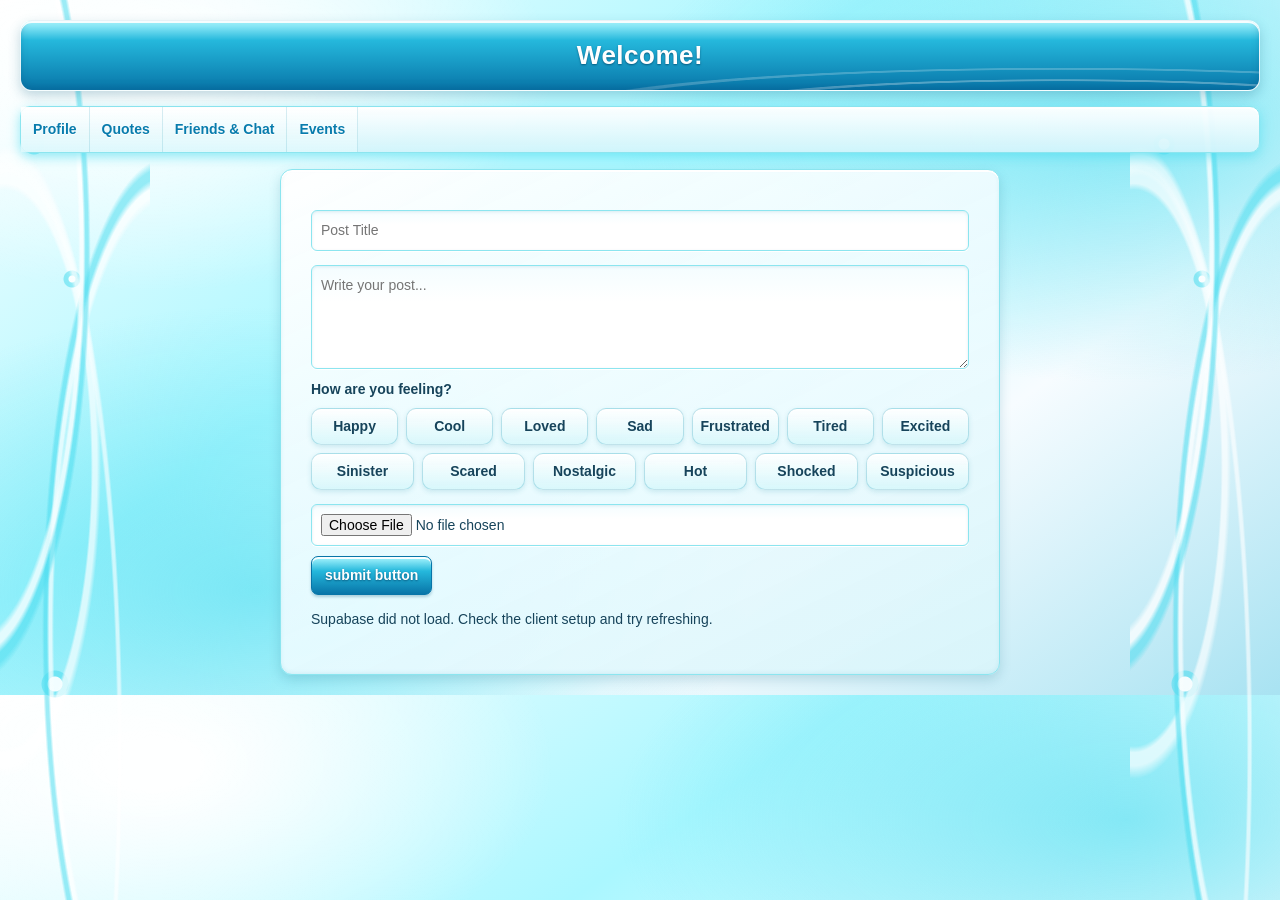
==== commit 0ad0161c: "Update homepage.html" ====
--- a/homepage.html
+++ b/homepage.html
@@ -310,50 +310,19 @@
       <span class="mood-label">How are you feeling?</span>
       <input type="hidden" id="feeling" value="">
       <div class="mood-picker" role="radiogroup" aria-label="Choose a feeling (optional)">
-        <button class="mood-choice" type="button" data-mood="happy" aria-pressed="false" aria-label="Happy">
-          <img class="mood-icon" src="https://i.pinimg.com/736x/2d/c4/7c/2dc47c881557ab3df2a7fb0219b52c29.jpg" alt=""><use href="#mood-happy"></use></svg><span>exited</span>
-        </button>
-        <button class="mood-choice" type="button" data-mood="cool" aria-pressed="false" aria-label="Cool">
-          <img class="mood-icon" src="https://i.pinimg.com/736x/9b/d5/ec/9bd5ec2a856cd0e8d890a61506cbb3ac.jpg" alt=""><use href="#mood-cool"></use></svg><span>Cool</span>
-        </button>
-        <button class="mood-choice" type="button" data-mood="loved" aria-pressed="false" aria-label="Loved">
-         <img class="mood-icon" src="https://i.pinimg.com/736x/65/38/d1/6538d1c8f68ef89e52fe4da897c7c84d.jpg" alt=""><use href="#mood-loved"></use></svg><span>Loved</span>
-        </button>
-        <button class="mood-choice" type="button" data-mood="sad" aria-pressed="false" aria-label="Sad">
-          <img class="mood-icon" src="https://i.pinimg.com/736x/27/0a/5e/270a5ecf12c738187a12c7c9b5eaa836.jpg" alt=""><use href="#mood-sad"></use></svg><span>tired</span>
-        </button>
-        <button class="mood-choice" type="button" data-mood="frustrated" aria-pressed="false" aria-label="Frustrated">
-          <img class="mood-icon" src="https://i.pinimg.com/736x/12/bf/66/12bf66a78086c1ccdcb5f0ee0f65d94b.jpg" alt="">
-          <use href="#mood-frustrated">
-            </use></svg><span>Frustrated</span>
-        </button>
-        <button class="mood-choice" type="button" data-mood="tired" aria-pressed="false" aria-label="Tired">
-          <img class="mood-icon" src="https://i.pinimg.com/736x/5c/42/0a/5c420a25b59c47c06f8cb59639da9357.jpg" alt="">
-          <use href="#mood-tired"></use></svg><span>Sad</span>
-        </button>
-        <button class="mood-choice" type="button" data-mood="excited" aria-pressed="false" aria-label="Excited">
-          <img class="mood-icon" src="https://media1.tenor.com/m/ge6s7NkSo5MAAAAC/hamster-meme-goofy-hamster.gif" alt=""><use href="#mood-excited"></use></svg><span>Happy</span>
-        </button>
-        <button class="mood-choice" type="button" data-mood="sinister" aria-pressed="false" aria-label="Sinister">
-          <img class="mood-icon" src="https://i.pinimg.com/736x/29/8b/4d/298b4db780a05dd4e6ef2553e169fc59.jpg" alt=""><use href="#mood-excited"></use></svg><span>sinister</span>
-        </button>
-         <button class="mood-choice" type="button" data-mood="scared" aria-pressed="false" aria-label="Scared">
-          <img class="mood-icon" src="https://i.pinimg.com/736x/83/7f/e8/837fe8500b3eedaf9d5e43e182f5c22f.jpg" alt=""><use href="#mood-excited"></use></svg><span>scared</span>
-        </button>
-         <button class="mood-choice" type="button" data-mood="nostalgic" aria-pressed="false" aria-label="nostalgic">
-          <img class="mood-icon" src="https://i.pinimg.com/736x/35/06/9b/35069bfa125b6e6b9850e24516dfc235.jpg" alt=""><use href="#mood-excited"></use></svg><span>nostalgic</span>
-        </button>
-          </button>
-         <button class="mood-choice" type="button" data-mood="hot" aria-pressed="false" aria-label="hot">
-          <img class="mood-icon" src="https://i.pinimg.com/736x/04/0a/b6/040ab69f3174a3b83a2cd6e4d4225433.jpg" alt=""><use href="#mood-excited"></use></svg><span>hot</span>
-        </button>
-          </button>
-         <button class="mood-choice" type="button" data-mood="shocked" aria-pressed="false" aria-label="shocked">
-          <img class="mood-icon" src="https://i.pinimg.com/736x/1c/80/42/1c8042d768d69472918144b1ea6ef560.jpg" alt=""><use href="#mood-excited"></use></svg><span>shocked</span>
-        </button>
-         <button class="mood-choice" type="button" data-mood="suspicios" aria-pressed="false" aria-label="suspicios">
-          <img class="mood-icon" src="https://i.pinimg.com/736x/05/b2/1f/05b21fbfef6546481ac8b1886c1a076f.jpg" alt=""><use href="#mood-excited"></use></svg><span>suspicious</span>
-        </button>
+        <button class="mood-choice" type="button" data-mood="happy" aria-pressed="false">Happy</button>
+        <button class="mood-choice" type="button" data-mood="cool" aria-pressed="false">Cool</button>
+        <button class="mood-choice" type="button" data-mood="loved" aria-pressed="false">Loved</button>
+        <button class="mood-choice" type="button" data-mood="sad" aria-pressed="false">Sad</button>
+        <button class="mood-choice" type="button" data-mood="frustrated" aria-pressed="false">Frustrated</button>
+        <button class="mood-choice" type="button" data-mood="tired" aria-pressed="false">Tired</button>
+        <button class="mood-choice" type="button" data-mood="excited" aria-pressed="false">Excited</button>
+        <button class="mood-choice" type="button" data-mood="sinister" aria-pressed="false">Sinister</button>
+        <button class="mood-choice" type="button" data-mood="scared" aria-pressed="false">Scared</button>
+        <button class="mood-choice" type="button" data-mood="nostalgic" aria-pressed="false">Nostalgic</button>
+        <button class="mood-choice" type="button" data-mood="hot" aria-pressed="false">Hot</button>
+        <button class="mood-choice" type="button" data-mood="shocked" aria-pressed="false">Shocked</button>
+        <button class="mood-choice" type="button" data-mood="suspicious" aria-pressed="false">Suspicious</button>
       </div>
       <svg class="mood-art-defs" xmlns="http://www.w3.org/2000/svg" aria-hidden="true">
         <symbol id="mood-excited" viewBox="0 0 48 48"><circle cx="24" cy="24" r="21" fill="#74e7ef" stroke="#fff" stroke-width="2"/><ellipse cx="17" cy="13" rx="10" ry="4" fill="#fff" opacity=".75"/><circle cx="17" cy="22" r="2" fill="#17627b"/><circle cx="31" cy="22" r="2" fill="#17627b"/><path d="M16 28q8 11 16 0" fill="none" stroke="#17627b" stroke-width="2.5" stroke-linecap="round"/><circle cx="9" cy="36" r="3" fill="#fff" opacity=".75"/></symbol>
@@ -380,16 +349,19 @@
     >
     <button type="submit">submit button</button>
     </form>
+    <p id="post-message" role="status" aria-live="polite"></p>
     </div>
     <div id="posts"></div>
-        <script src="https://cdn.jsdelivr.net/npm/@supabase/supabase-js@2">
-          https://cdn.jsdelivr.net/npm/@supabase/supabase-js@2script>
+        <script src="https://cdn.jsdelivr.net/npm/@supabase/supabase-js@2"></script>
+    <script src="supabase-client.js"></script>
+    
+    <script>     
+      
+console.log("SCRIPT LOADED");
+      
 const supabaseUrl = "https://btrycwhwyddoutgmzilo.supabase.co";
 const supabaseKey = "eyJhbGciOiJIUzI1NiIsInR5cCI6IkpXVCJ9.eyJpc3MiOiJzdXBhYmFzZSIsInJlZiI6ImJ0cnljd2h3eWRkb3V0Z216aWxvIiwicm9sZSI6ImFub24iLCJpYXQiOjE3OTA5Mjg3ODUsImV4cCI6MjEwNjUwNDc4NX0.BgV-WY5BtV-HsKqa0HqhNRSRo0zzOuYJYF1ZliXrRqs";
-const supabase = window.supabase.createClient(
-  supabaseUrl,
-  supabaseKey
-);
+const supabase = window.appSupabase;
 
        const form = document.getElementById("postForm");
 const postsContainer = document.getElementById("posts");
@@ -397,24 +369,33 @@
 const preview = document.getElementById("preview");
 const feelingInput = document.getElementById("feeling");
 const moodChoices = document.querySelectorAll(".mood-choice");
+const postMessage = document.getElementById("post-message");
 
           (async () => {
-  const {
-    data: { session }
-  } = await supabase.auth.getSession();
-
-  if (!session) {
-    window.location.href = "index.html";
+  const status = document.getElementById("post-message");
+  if (!supabase) {
+    status.textContent = "Supabase did not load. Check the client setup and try refreshing.";
+    return;
+  }
+
+  try {
+    const { data: { session }, error } = await supabase.auth.getSession();
+    if (error) throw error;
+    if (!session) status.textContent = "Please log in before creating a post.";
+  } catch (error) {
+    status.textContent = "Could not check your login: " + (error.message || "Unknown error");
   }
 })();
           
 moodChoices.forEach(button => {
     button.addEventListener("click", () => {
-        const mood = button.dataset.mood;
-        feelingInput.value = feelingInput.value === mood ? "" : mood;
+        feelingInput.value = feelingInput.value === button.dataset.mood ? "" : button.dataset.mood;
         moodChoices.forEach(choice => {
             choice.setAttribute("aria-pressed", String(choice.dataset.mood === feelingInput.value));
         });
+        postMessage.textContent = feelingInput.value
+            ? "Feeling selected: " + button.textContent.trim()
+            : "Feeling cleared.";
     });
 });
 
@@ -437,12 +418,16 @@
     postsContainer.innerHTML = "";
 
     const { data, error } = await supabase
-        .from("posts")
-        .select(`*, profiles!posts_author_id_fkey(username)`)
-        .order("created_at", { ascending: false });
+    .from("posts")
+    .select("*")
+    .order("created_at", { ascending: false });
+
+console.log(data);
+console.log(error);
 
     if (error) {
         console.error(error);
+        postsContainer.textContent = "Unable to load posts: " + error.message;
         return;
     }
 
@@ -491,53 +476,52 @@
 
 form.addEventListener("submit", async (event) => {
     event.preventDefault();
-
-    const user = await getCurrentUser();
-
-    if (!user) {
-        alert("Please log in first.");
+    postMessage.textContent = "Publishing your post…";
+
+    if (!supabase) {
+        postMessage.textContent = "Supabase did not load. Check the client setup and refresh.";
         return;
     }
 
-
-    let imageUrl = "";
-
-    if (imageUpload.files[0]) {
-        const file = imageUpload.files[0];
-        const fileName = crypto.randomUUID() + "-" + file.name;
-
-        const upload = await supabase.storage
-            .from("images")
-            .upload(fileName, file);
-
-        if (!upload.error) {
-            imageUrl = supabase.storage
-                .from("images")
-                .getPublicUrl(fileName)
-                .data.publicUrl;
+    try {
+        const user = await getCurrentUser();
+        if (!user) {
+            postMessage.textContent = "Please log in before creating a post.";
+            return;
         }
-    }
-
-    const { error } = await supabase
-        .from("posts")
-        .insert({
+
+        let imageUrl = "";
+        if (imageUpload.files[0]) {
+            const file = imageUpload.files[0];
+            const fileName = (crypto.randomUUID ? crypto.randomUUID() : Date.now().toString()) + "-" + file.name;
+            const upload = await supabase.storage.from("images").upload(fileName, file);
+            if (upload.error) throw upload.error;
+            imageUrl = supabase.storage.from("images").getPublicUrl(fileName).data.publicUrl;
+        }
+
+        const { error } = await supabase.from("posts").insert({
             author_id: user.id,
-            title: document.getElementById("title").value,
-            content: document.getElementById("content").value,
+            title: document.getElementById("title").value.trim(),
+            content: document.getElementById("content").value.trim(),
             feeling: feelingInput.value,
             image_url: imageUrl
         });
-
-    if (error) {
-        alert(error.message);
-        return;
+        if (error) throw error;
+
+        form.reset();
+        feelingInput.value = "";
+        moodChoices.forEach(choice => choice.setAttribute("aria-pressed", "false"));
+        preview.style.display = "none";
+        preview.removeAttribute("src");
+        postMessage.textContent = "Your post was published.";
+        await loadPosts();
+    } catch (error) {
+        postMessage.textContent = "Could not publish your post: " + (error.message || "Unknown error");
     }
-
-    form.reset();
-    loadPosts();
 });
 
-loadPosts();
+      loadPosts();
+
     </script>
   </body>
 </html>
--- a/social-theme.css
+++ b/social-theme.css
@@ -189,29 +189,6 @@
   position: relative;
 }
 
-body.theme-aqua .container::before,
-body.theme-aqua .container::after {
-  position: absolute;
-  top: 24%;
-  z-index: 1;
-  color: #087cad;
-  font-size: 34px;
-  line-height: 1.8;
-  white-space: pre;
-  filter: drop-shadow(0 2px 2px rgba(8, 117, 168, .25));
-  pointer-events: none;
-}
-
-body.theme-aqua .container::before {
-  left: -94px;
-  content: "🐬\\A ✨\\A 💧";
-}
-
-body.theme-aqua .container::after {
-  right: -94px;
-  content: "🫧\\A 🐚\\A 🐬";
-}
-
 .container input,
 .container textarea,
 .container select {
@@ -251,13 +228,6 @@
 
 .post-content {
   white-space: pre-wrap;
-}
-
-@media (max-width: 950px) {
-  body.theme-aqua .container::before,
-  body.theme-aqua .container::after {
-    display: none;
-  }
 }
 
 @media (max-width: 600px) {
